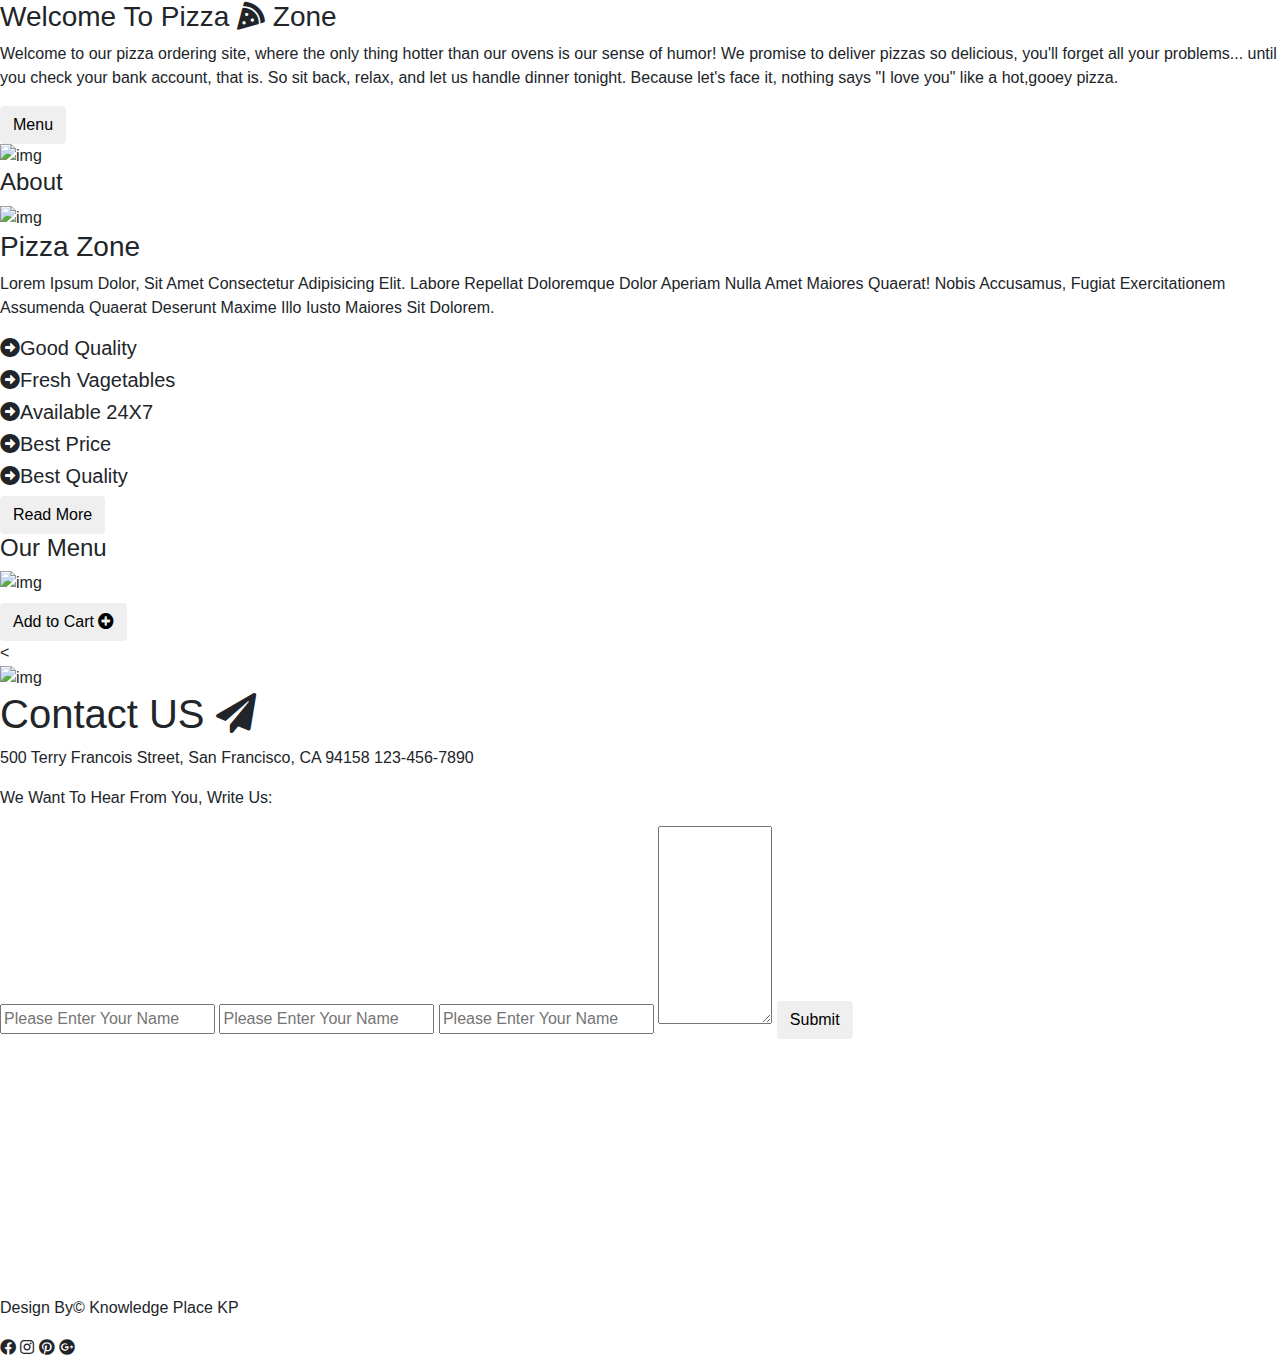
==== src/main/resources/templates/index.html @ 38798c16 "first commit" ====
<!DOCTYPE html>

<html lang="en" xmlns:th="http://www.thymeleaf.org">
<head>
    <meta charset="UTF-8">
    <meta http-equiv="X-UA-Compatible" content="IE=edge">
    <meta name="viewport" content="width=device-width, initial-scale=1.0">
    <link th:insert="snippets/header.html :: links"></linkth:insert>
    <link rel="stylesheet" href="style.css">
    <link rel="stylesheet" href="https://cdn.jsdelivr.net/npm/bootstrap@4.0.0/dist/css/bootstrap.min.css" integrity="sha384-Gn5384xqQ1aoWXA+058RXPxPg6fy4IWvTNh0E263XmFcJlSAwiGgFAW/dAiS6JXm" crossorigin="anonymous">
    <link rel="stylesheet" href="https://cdnjs.cloudflare.com/ajax/libs/font-awesome/5.15.4/css/all.min.css">
    <title>Pizza Website-2022</title>
</head>

<body>

<link th:insert="snippets/header.html :: header"></linkth:insert>
<!----------------------------------Home Section----------------------------->
<section class="home" id="home">
    <div class="home-content">
        <div class="inner-content">
            <h3>Welcome To Pizza&nbsp;<i class="fas fa-pizza-slice"></i>&nbsp;Zone</h3>
            <p>Welcome to our pizza ordering site, where the only thing hotter than our ovens is our sense of humor! We
                promise to deliver pizzas so delicious, you'll forget all your problems... until you check your bank account,
                that is. So sit back, relax, and let us handle dinner tonight.
                Because let's face it, nothing says "I love you" like a hot,gooey pizza.</p>
            <button class="btn" onClick="document.getElementById('menu').scrollIntoView();">Menu</button>
        </div>
        <div class="inner-content-img">
            <img src="pizza.png" alt="img">
        </div>
    </div>
</section>
</body>
<!---------------------------about section--------------->
<section class="about" id="about">
    <h4>About</h4>
    <div class="about-sec">
        <div class="img">
            <img src="pizza2.jpg" alt="img">
        </div>
        <div class="about-content">
            <h3>Pizza Zone</h3>
            <p>Lorem Ipsum Dolor, Sit Amet Consectetur Adipisicing Elit. Labore Repellat Doloremque Dolor Aperiam Nulla Amet Maiores Quaerat! Nobis Accusamus, Fugiat Exercitationem Assumenda Quaerat Deserunt Maxime Illo Iusto Maiores Sit Dolorem.</p>
            <div class="about-inner">
                <h5><i class="fas fa-arrow-alt-circle-right"></i>Good Quality</h5>
                <h5><i class="fas fa-arrow-alt-circle-right"></i>Fresh Vagetables</h5>
                <h5><i class="fas fa-arrow-alt-circle-right"></i>Available 24X7</h5>
                <h5><i class="fas fa-arrow-alt-circle-right"></i>Best Price</h5>
                <h5><i class="fas fa-arrow-alt-circle-right"></i>Best Quality</h5>
            </div>
            <button class="btn">Read More</button>
        </div>
    </div>
</section>
<!-----------------------------services-------------------->

<!----------------------menu----------------------->
<section class="menu" id="menu">
    <h4>Our Menu</h4>
    <div class="menu-content">
        <div class="in-box" th:each="pizza: ${pizzas}">

            <img src="veg.png" alt="img" class="veg-icon">
            <img src="pizza.png" alt="">
            <div class="in-content">
                <div class="star">

                    <h2 th:text="${pizza.name}"></h2>
                    <div class="price"><h2 th:text="${pizza.price}"></h2></div>
                    <form action="#" th:action="@{'/addToCart/{id}'(id=${pizza.id})}" method="get" >
                        <button class="btn">
                            Add to Cart
                            <i class="fas fa-plus-circle"></i></button>
                    </form>
<!--                    <a class="btn" href="/addToCart/1">Add to Cart</a>-->


                </div>
            </div>
        </div>
    </div>
</section>
<!------------------------------------Blog Section----------------->
<
<!-------------------------------------------contact Section-------------->
<footer class="contact" id="contact">
    <div class="contact-sec">
        <div class="contact-inner">
            <div class="contact-inner-col">
                <img src="logo.png" alt="img" class="image">
            </div>
            <div class="contact-inner-col">
                <h1>Contact US&nbsp;<i class="fas fa-paper-plane"></i></h1>
                <p>500 Terry Francois Street, San Francisco, CA 94158 123-456-7890
                </p>
                <p>We Want To Hear From You, Write Us:</p>
                <form action="#" id="" method="get">
                    <input type="text" name="name" id="" placeholder="Please Enter Your Name" required>
                    <input type="email" name="name" id="" placeholder="Please Enter Your Name" required>
                    <input type="text" name="name" id="" placeholder="Please Enter Your Name" required>
                    <textarea name="" id="" cols="10" rows="8"></textarea>
                    <button class="btn">Submit</button>
                </form>
            </div>
        </div>
        <div class="map">
            <iframe src="https://www.google.com/maps/embed?pb=!1m18!1m12!1m3!1d58893.91726126665!2d72.8237066014888!3d22.695889226543283!2m3!1f0!2f0!3f0!3m2!1i1024!2i768!4f13.1!3m3!1m2!1s0x395e5b060b242c55%3A0xc415d383e5344e08!2sNadiad%2C%20Gujarat!5e0!3m2!1sen!2sin!4v1641204268785!5m2!1sen!2sin"
                    width="100%" height="250" style="border:0;" allowfullscreen="" loading="lazy"></iframe>
        </div>
        <div class="copyright">
            <p>Design By&copy; Knowledge Place KP</p>
            <div class="social">
                <i class="fab fa-facebook"></i>
                <i class="fab fa-instagram"></i>
                <i class="fab fa-pinterest"></i>
                <i class="fab fa-google-plus"></i>
            </div>
        </div>
    </div>
</footer>

<!-------------------------------java script ------------->
<script>
    let searchbtn = document.querySelector('#search');
    let searchfrm = document.querySelector('.head .search-bar');

    searchbtn.onclick = () => {
        searchfrm.classList.toggle('active');
        menu.classList.remove('active');
    }

    let menu = document.querySelector('.head .navbar');
    document.querySelector('#bars').onclick = () => {
        menu.classList.toggle('active');
        searchfrm.classList.remove('active');

    }
    window.onscroll = () => {
        menu.classList.remove('active');
        searchfrm.classList.remove('active');
    }
</script>

</html>
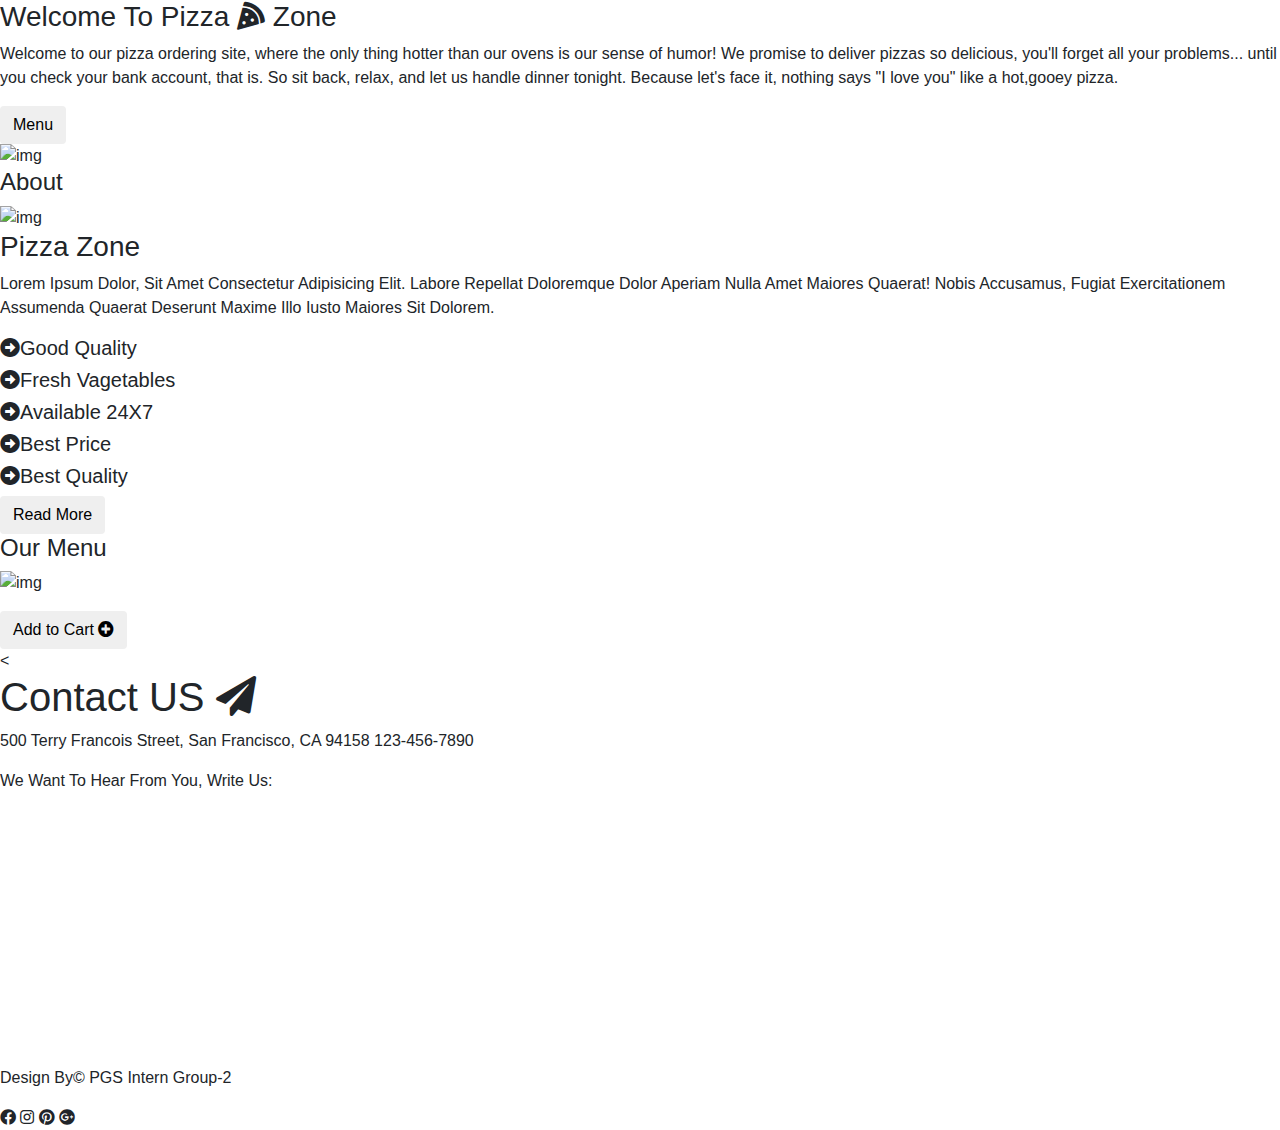
==== commit fde0b0d1: "Spring Security implemented" ====
--- a/src/main/resources/templates/index.html
+++ b/src/main/resources/templates/index.html
@@ -62,12 +62,14 @@
         <div class="in-box" th:each="pizza: ${pizzas}">
 
             <img src="veg.png" alt="img" class="veg-icon">
-            <img src="pizza.png" alt="">
+            <img th:src="${pizza.image}" alt=""/>
             <div class="in-content">
                 <div class="star">
 
                     <h2 th:text="${pizza.name}"></h2>
+                    <p th:text="${pizza.description}"></p>
                     <div class="price"><h2 th:text="${pizza.price}"></h2></div>
+
                     <form action="#" th:action="@{'/addToCart/{id}'(id=${pizza.id})}" method="get" >
                         <button class="btn">
                             Add to Cart
@@ -87,29 +89,23 @@
 <footer class="contact" id="contact">
     <div class="contact-sec">
         <div class="contact-inner">
-            <div class="contact-inner-col">
-                <img src="logo.png" alt="img" class="image">
-            </div>
+           <!-- <div class="contact-inner-col">
+                <img src="https://images.unsplash.com/photo-1599709513174-6309fb9c0a8e?ixlib=rb-4.0.3&ixid=MnwxMjA3fDB8MHxwaG90by1wYWdlfHx8fGVufDB8fHx8&auto=format&fit=crop&w=387&q=80" alt="img"   style="width=100;
+                height=100;">
+            </div>-->
             <div class="contact-inner-col">
                 <h1>Contact US&nbsp;<i class="fas fa-paper-plane"></i></h1>
                 <p>500 Terry Francois Street, San Francisco, CA 94158 123-456-7890
                 </p>
                 <p>We Want To Hear From You, Write Us:</p>
-                <form action="#" id="" method="get">
-                    <input type="text" name="name" id="" placeholder="Please Enter Your Name" required>
-                    <input type="email" name="name" id="" placeholder="Please Enter Your Name" required>
-                    <input type="text" name="name" id="" placeholder="Please Enter Your Name" required>
-                    <textarea name="" id="" cols="10" rows="8"></textarea>
-                    <button class="btn">Submit</button>
-                </form>
             </div>
         </div>
         <div class="map">
-            <iframe src="https://www.google.com/maps/embed?pb=!1m18!1m12!1m3!1d58893.91726126665!2d72.8237066014888!3d22.695889226543283!2m3!1f0!2f0!3f0!3m2!1i1024!2i768!4f13.1!3m3!1m2!1s0x395e5b060b242c55%3A0xc415d383e5344e08!2sNadiad%2C%20Gujarat!5e0!3m2!1sen!2sin!4v1641204268785!5m2!1sen!2sin"
+            <iframe src="https://www.google.com/maps/embed?pb=!1m14!1m8!1m3!1d15133.495077687085!2d73.9277835!3d18.5120042!3m2!1i1024!2i768!4f13.1!3m3!1m2!1s0x3bc2c1b6910507e3%3A0x74c731133cdce589!2sTower%2016%20Principal!5e0!3m2!1sen!2sin!4v1678869994239!5m2!1sen!2sin"
                     width="100%" height="250" style="border:0;" allowfullscreen="" loading="lazy"></iframe>
         </div>
         <div class="copyright">
-            <p>Design By&copy; Knowledge Place KP</p>
+            <p>Design By&copy; PGS Intern Group-2</p>
             <div class="social">
                 <i class="fab fa-facebook"></i>
                 <i class="fab fa-instagram"></i>
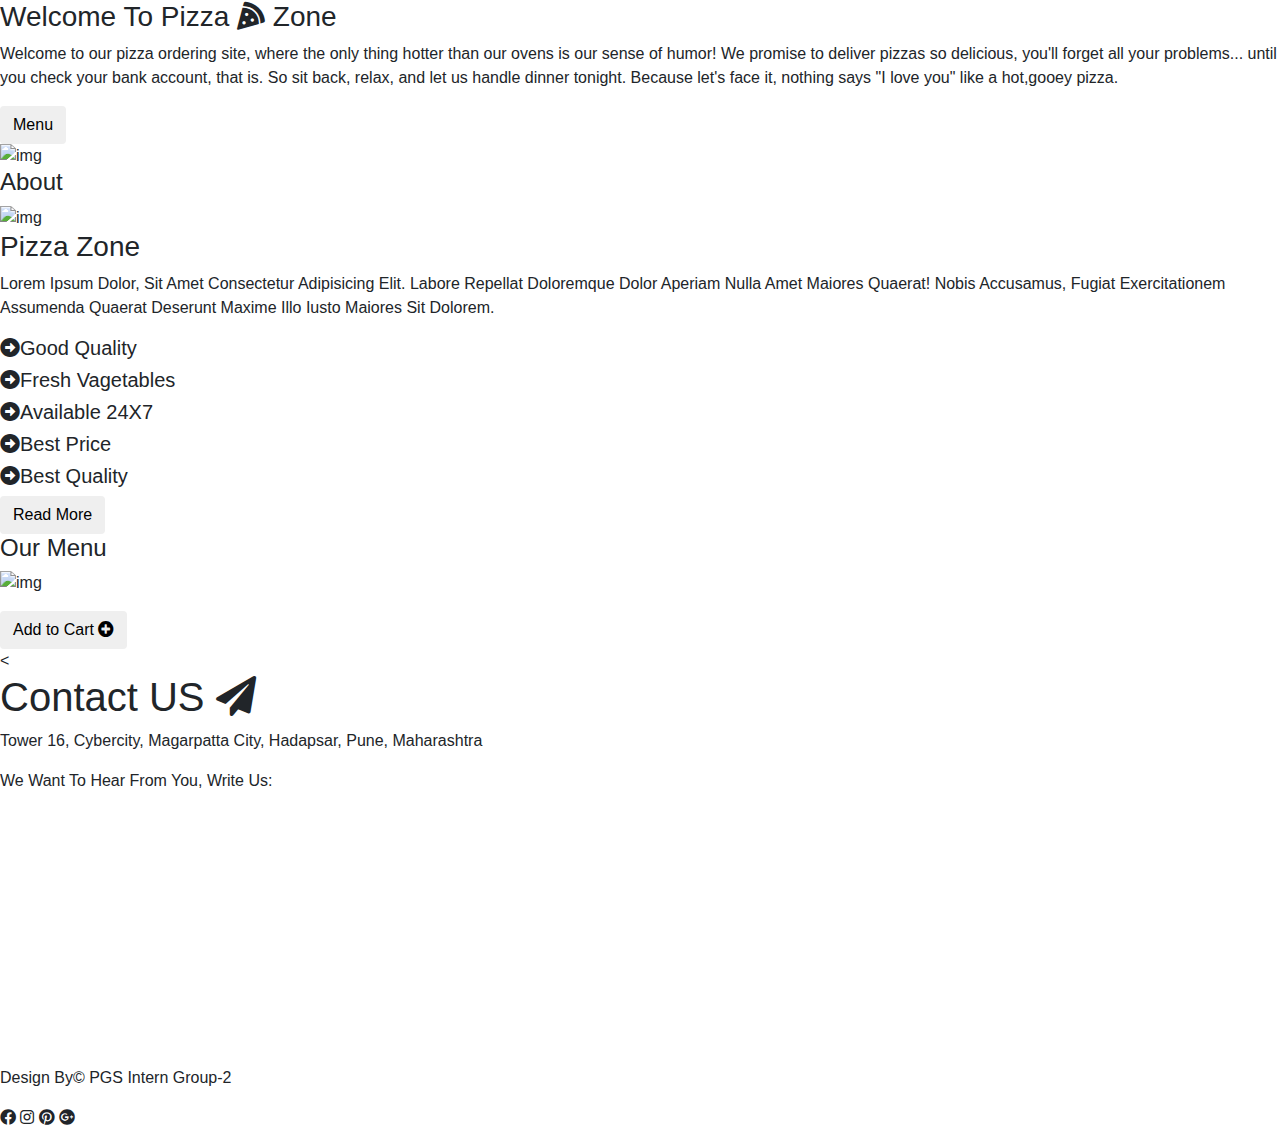
==== commit 0899e714: "final changes" ====
--- a/src/main/resources/templates/index.html
+++ b/src/main/resources/templates/index.html
@@ -75,9 +75,6 @@
                             Add to Cart
                             <i class="fas fa-plus-circle"></i></button>
                     </form>
-<!--                    <a class="btn" href="/addToCart/1">Add to Cart</a>-->
-
-
                 </div>
             </div>
         </div>
@@ -95,7 +92,7 @@
             </div>-->
             <div class="contact-inner-col">
                 <h1>Contact US&nbsp;<i class="fas fa-paper-plane"></i></h1>
-                <p>500 Terry Francois Street, San Francisco, CA 94158 123-456-7890
+                <p>Tower 16, Cybercity, Magarpatta City, Hadapsar, Pune, Maharashtra
                 </p>
                 <p>We Want To Hear From You, Write Us:</p>
             </div>
